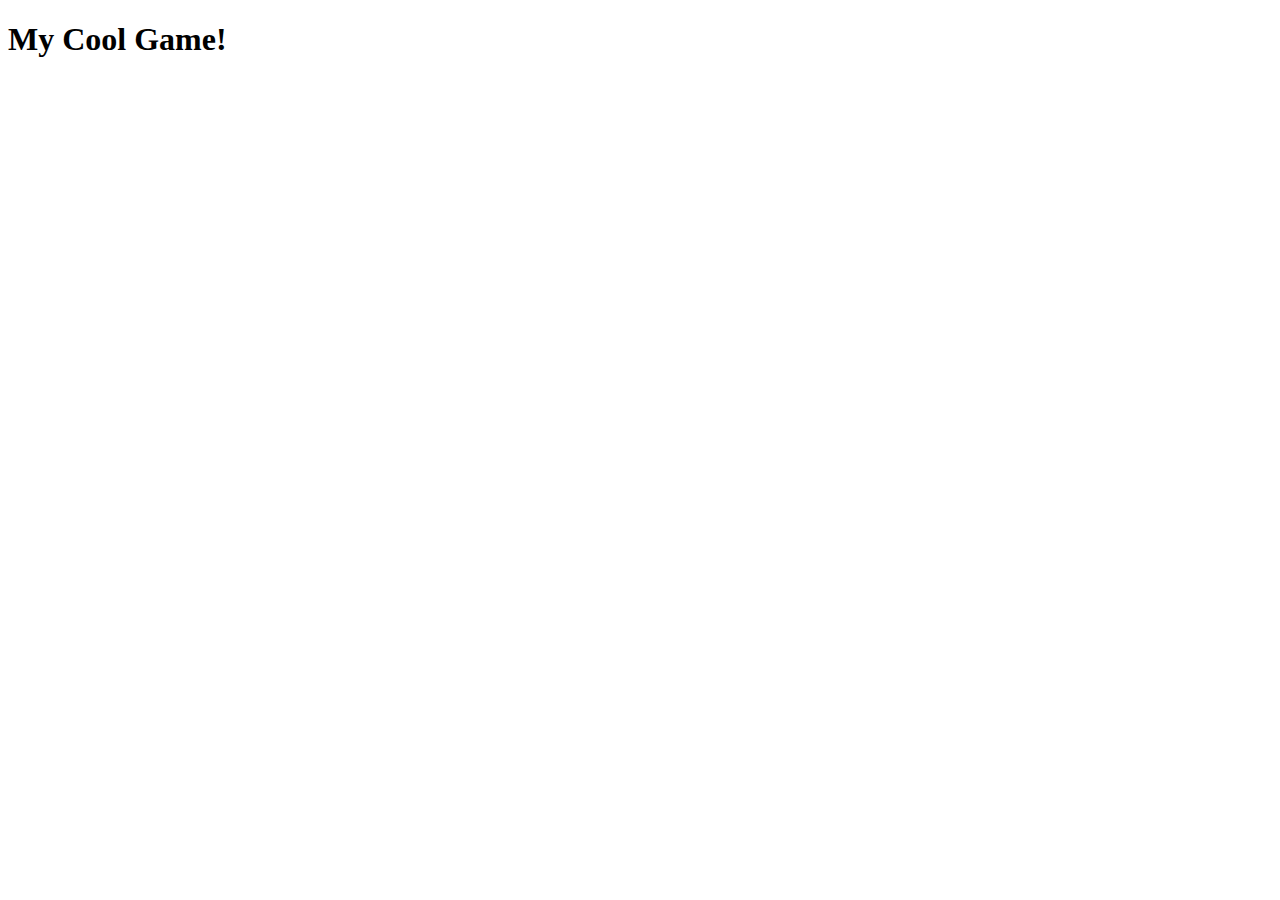
==== index.html @ 30f37fc4 "changed title of thingy" ====
<!DOCTYPE html>
<html lang="en">

<head>
    <meta charset="UTF-8">
    <meta name="viewport" content="width=device-width, initial-scale=1.0">
    <title>shenanigans</title>
    <link rel="stylesheet" href="css/style.css">
</head>

<body>
    <h1>My Cool Game!</h1>
    <canvas id="game-canvas"></canvas>
    <script src="scripts/app.js"></script>
</body>

</html>
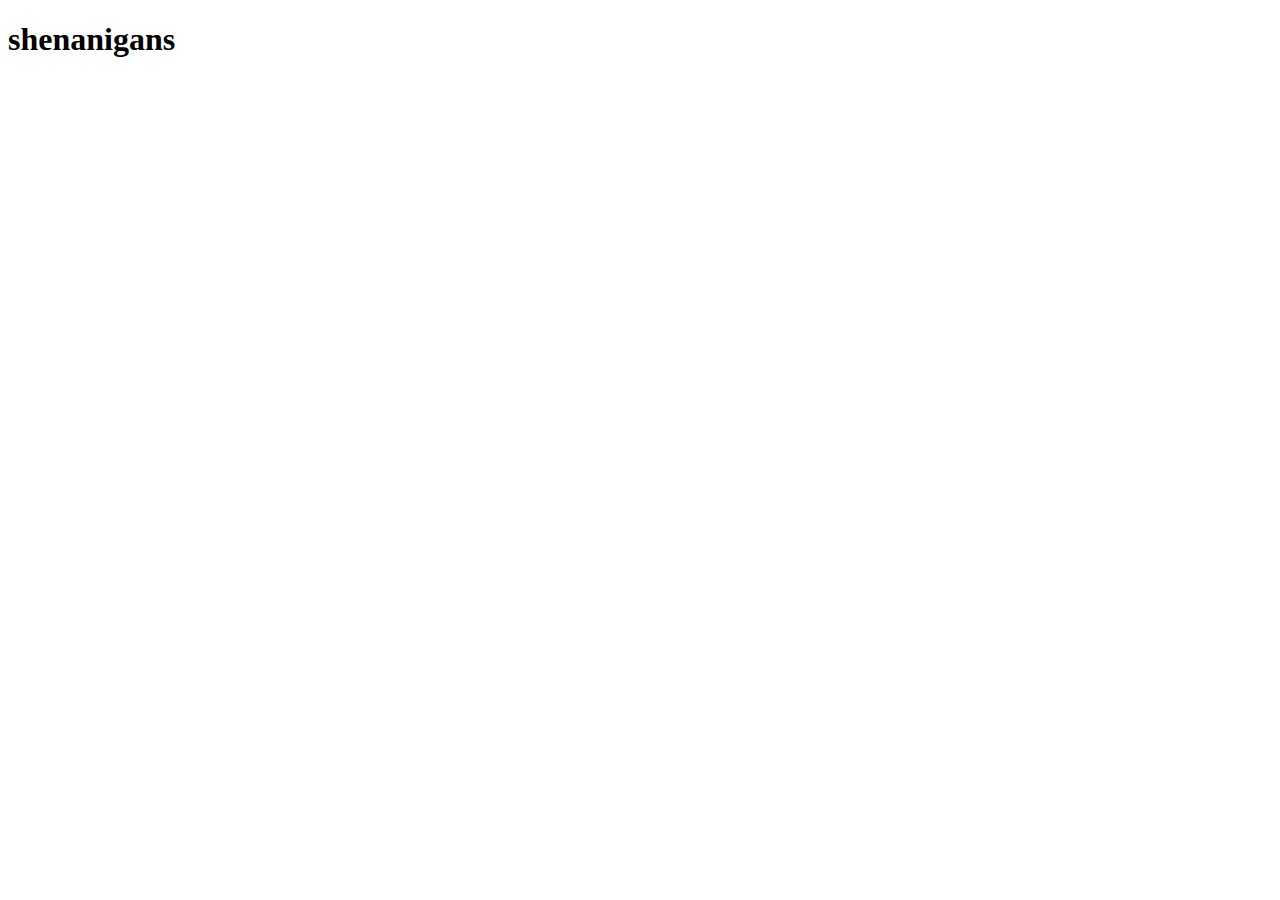
==== commit b52246a7: "changed title of thingy part 2" ====
--- a/index.html
+++ b/index.html
@@ -9,7 +9,7 @@
 </head>
 
 <body>
-    <h1>My Cool Game!</h1>
+    <h1>shenanigans</h1>
     <canvas id="game-canvas"></canvas>
     <script src="scripts/app.js"></script>
 </body>
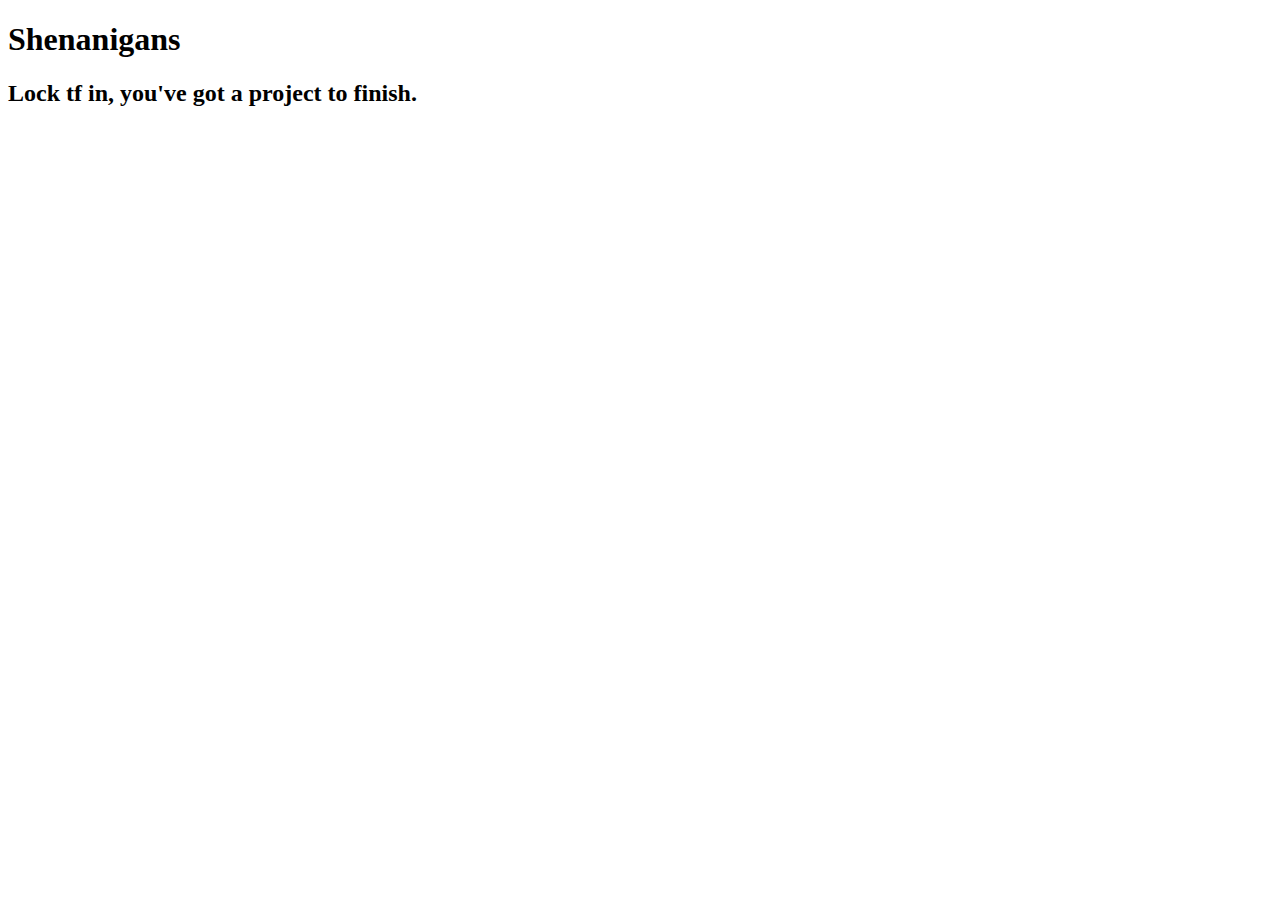
==== commit e0148256: "more small changes" ====
--- a/index.html
+++ b/index.html
@@ -4,12 +4,13 @@
 <head>
     <meta charset="UTF-8">
     <meta name="viewport" content="width=device-width, initial-scale=1.0">
-    <title>shenanigans</title>
+    <title>Shenanigans</title>
     <link rel="stylesheet" href="css/style.css">
 </head>
 
 <body>
-    <h1>shenanigans</h1>
+    <h1>Shenanigans</h1>
+    <h2>Lock tf in, you've got a project to finish.</h2>
     <canvas id="game-canvas"></canvas>
     <script src="scripts/app.js"></script>
 </body>
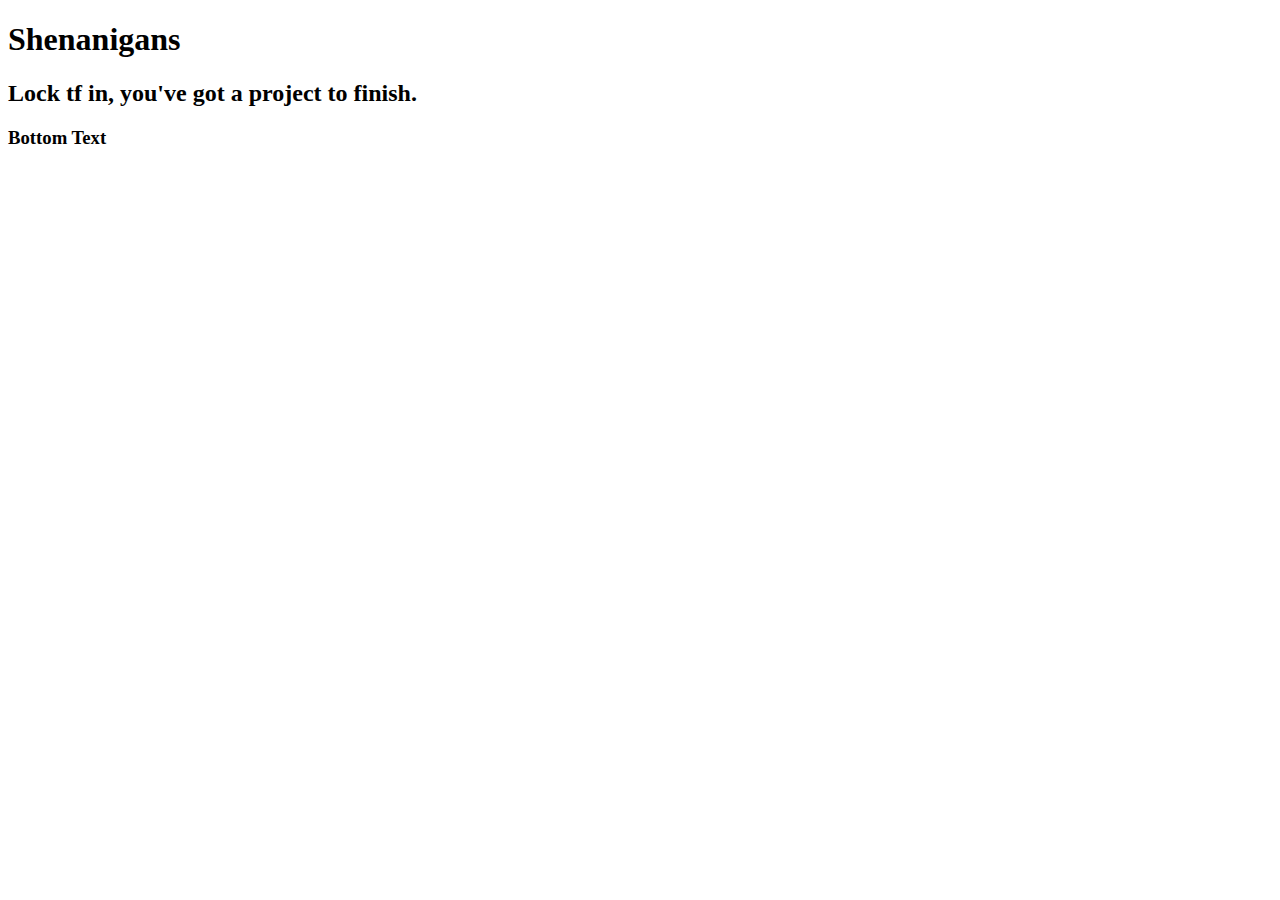
==== commit ff1678bb: "bottom text" ====
--- a/index.html
+++ b/index.html
@@ -11,6 +11,7 @@
 <body>
     <h1>Shenanigans</h1>
     <h2>Lock tf in, you've got a project to finish.</h2>
+    <h3>Bottom Text</h3>
     <canvas id="game-canvas"></canvas>
     <script src="scripts/app.js"></script>
 </body>
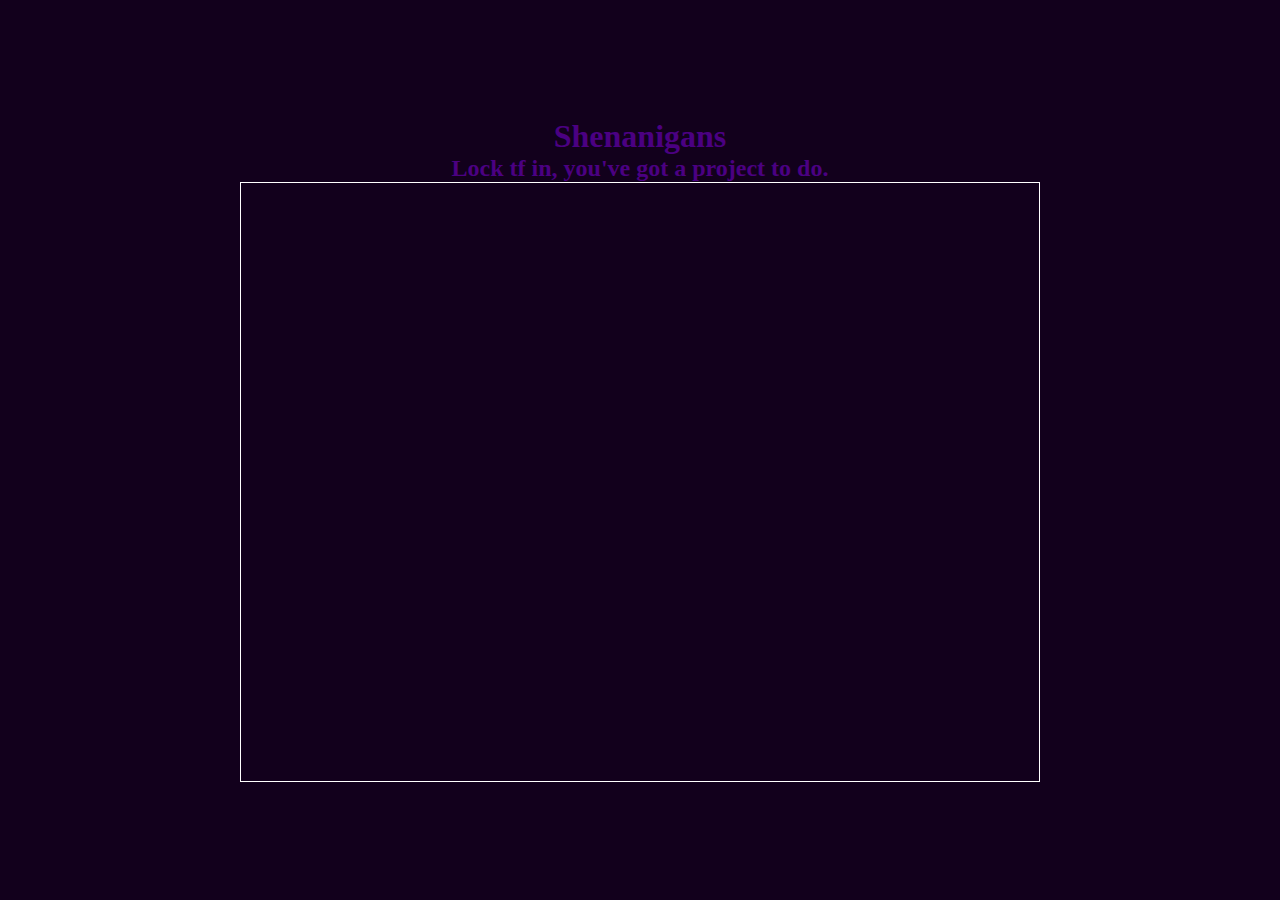
==== commit 51a7e6c4: "even MORE tiny little things" ====
--- a/index.html
+++ b/index.html
@@ -9,9 +9,8 @@
 </head>
 
 <body>
-    <h1>Shenanigans</h1>
-    <h2>Lock tf in, you've got a project to finish.</h2>
-    <h3>Bottom Text</h3>
+    <h1 style="color: indigo;">Shenanigans</h1>
+    <h2 style="color: indigo;">Lock tf in, you've got a project to do.</h2>
     <canvas id="game-canvas"></canvas>
     <script src="scripts/app.js"></script>
 </body>
--- a/css/style.css
+++ b/css/style.css
@@ -0,0 +1,22 @@
+* {
+	margin: 0;
+	padding: 0;
+	box-sizing: border-box;
+}
+
+body {
+	width: 100vw;
+	height: 100vh;
+	display: flex;
+	flex-direction: column;
+	justify-content: center;
+	align-items: center;
+	background-color:rgb(18, 0, 28);
+	color: white;
+}
+
+#game-canvas {
+	width: 800px;
+	height: 600px;
+	border: solid 1px white;
+}
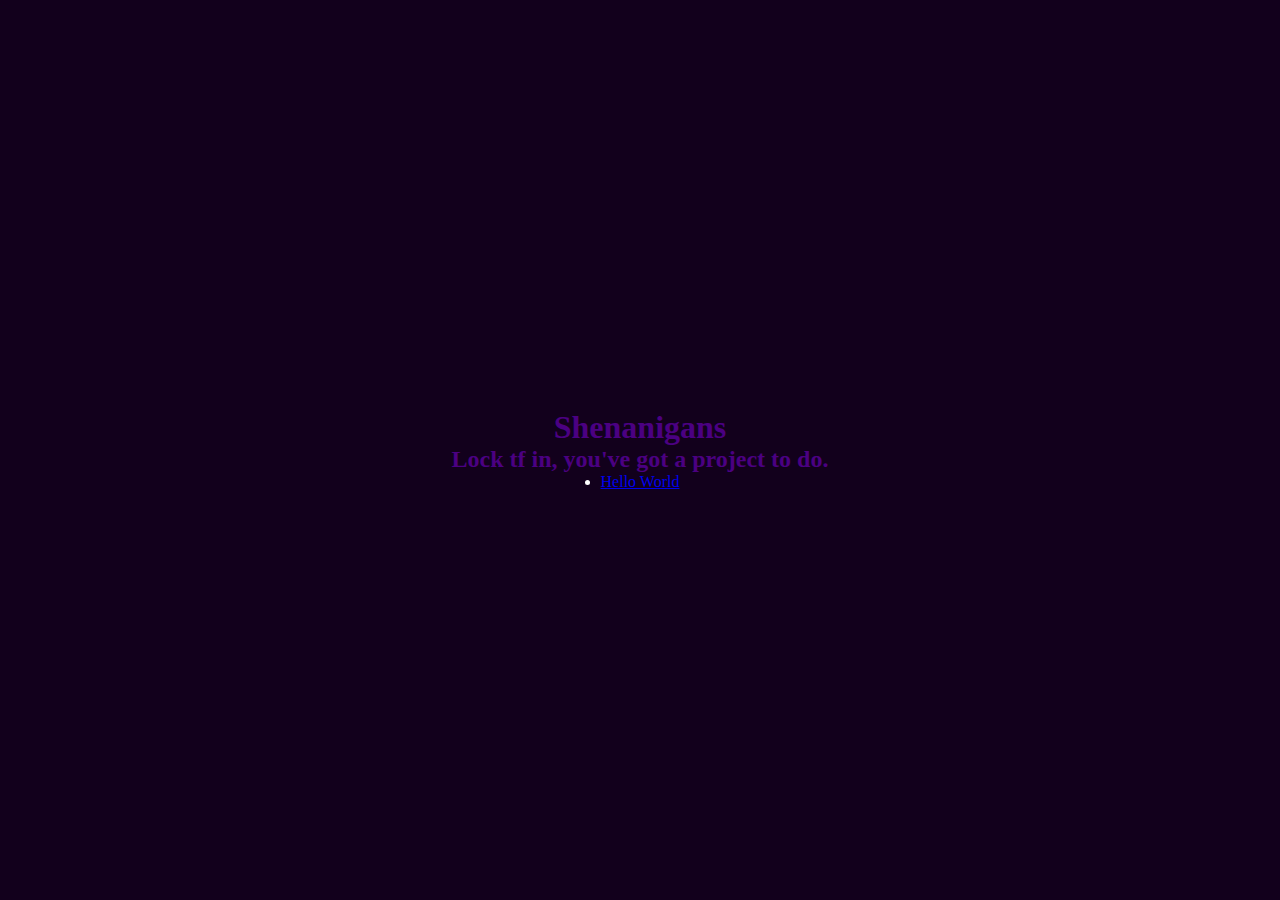
==== commit 53371eb4: "hello world" ====
--- a/index.html
+++ b/index.html
@@ -11,8 +11,9 @@
 <body>
     <h1 style="color: indigo;">Shenanigans</h1>
     <h2 style="color: indigo;">Lock tf in, you've got a project to do.</h2>
-    <canvas id="game-canvas"></canvas>
-    <script src="scripts/app.js"></script>
+    <ul>
+        <li><a href="hello-world.html">Hello World</a></li>
+    </ul>
 </body>
 
 </html>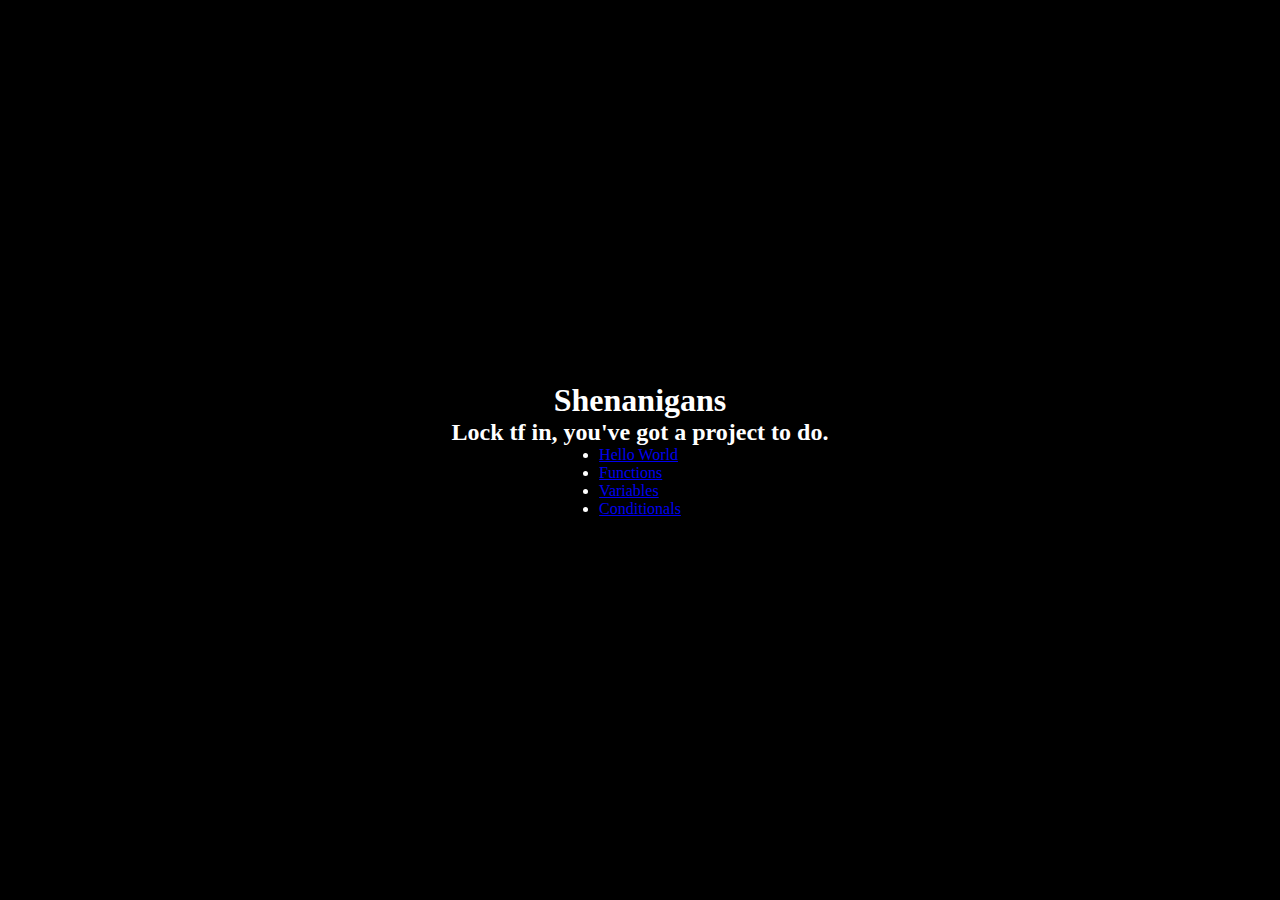
==== commit f68aaec7: "i hate tuesdays" ====
--- a/index.html
+++ b/index.html
@@ -9,10 +9,13 @@
 </head>
 
 <body>
-    <h1 style="color: indigo;">Shenanigans</h1>
-    <h2 style="color: indigo;">Lock tf in, you've got a project to do.</h2>
+    <h1 style="color: white;">Shenanigans</h1>
+    <h2 style="color: white;">Lock tf in, you've got a project to do.</h2>
     <ul>
         <li><a href="hello-world.html">Hello World</a></li>
+        <li><a href="functions.html">Functions</a></li>
+        <li><a href="variables.html">Variables</a></li>
+        <li><a href="conditionals.html">Conditionals</a></li>
     </ul>
 </body>
 
--- a/css/style.css
+++ b/css/style.css
@@ -11,7 +11,7 @@
 	flex-direction: column;
 	justify-content: center;
 	align-items: center;
-	background-color:rgb(18, 0, 28);
+	background-color:rgb(0, 0, 0);
 	color: white;
 }
 
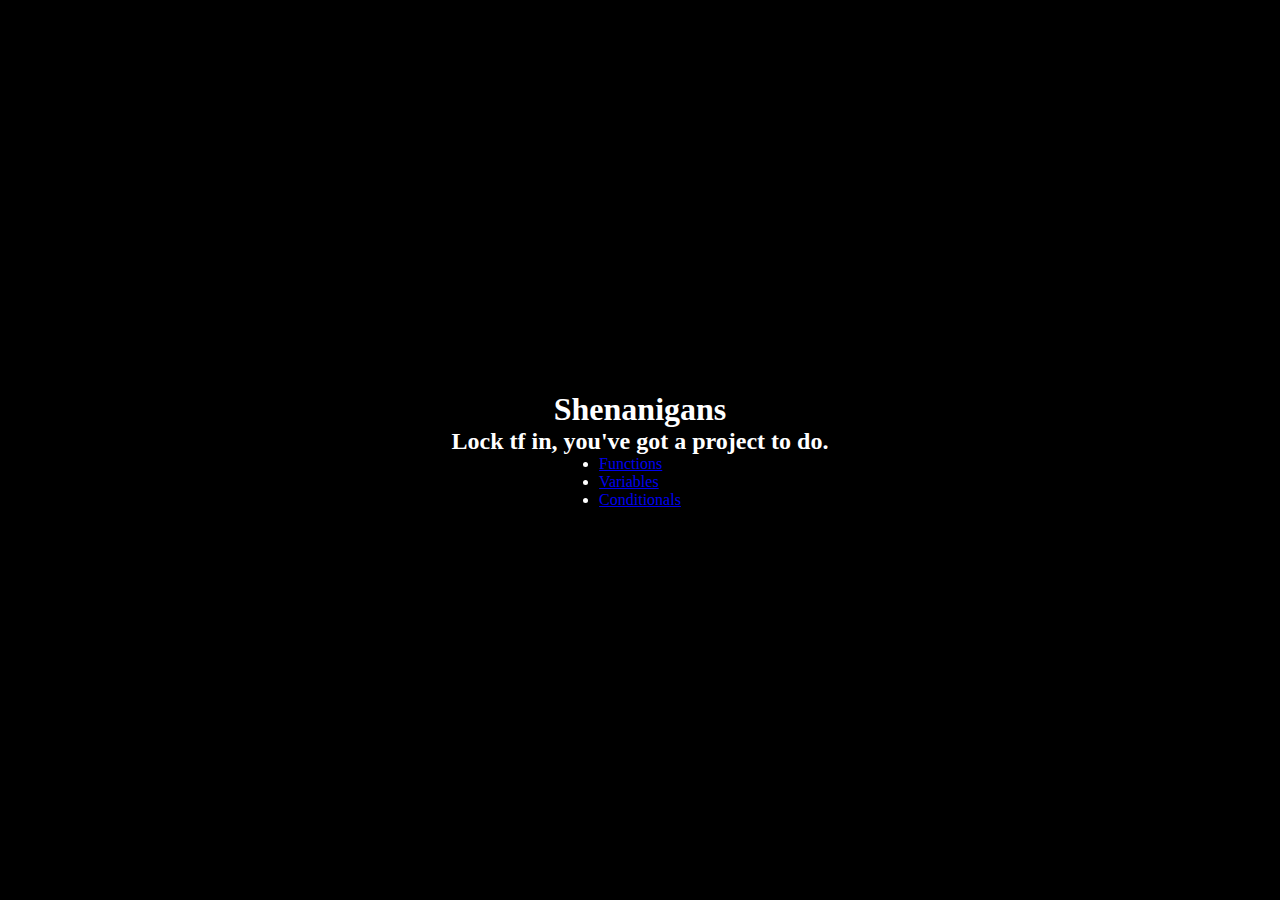
==== commit b9155aad: "rock paper scissors" ====
--- a/index.html
+++ b/index.html
@@ -12,7 +12,6 @@
     <h1 style="color: white;">Shenanigans</h1>
     <h2 style="color: white;">Lock tf in, you've got a project to do.</h2>
     <ul>
-        <li><a href="hello-world.html">Hello World</a></li>
         <li><a href="functions.html">Functions</a></li>
         <li><a href="variables.html">Variables</a></li>
         <li><a href="conditionals.html">Conditionals</a></li>
